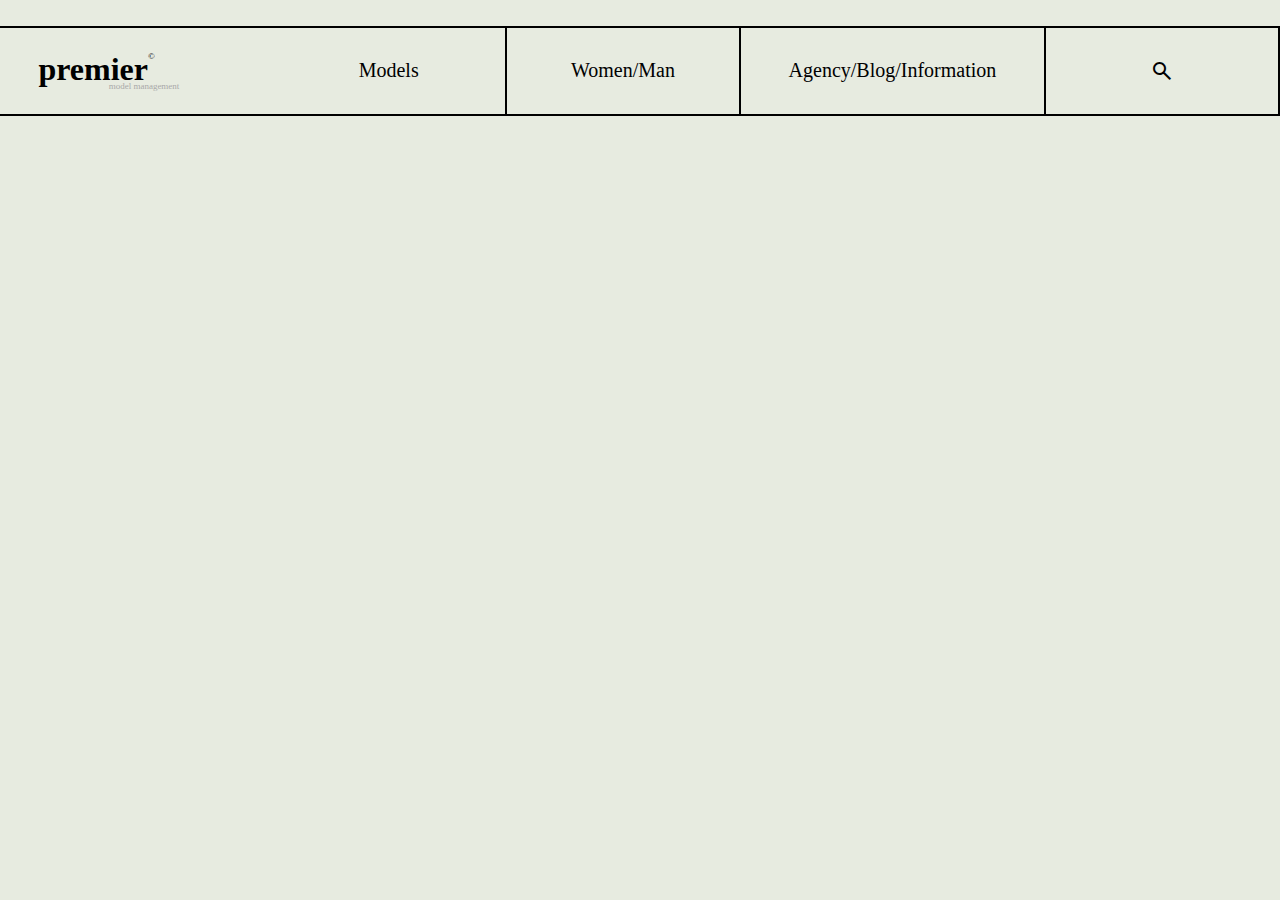
==== index.html @ c8544938 "first commit" ====
<!DOCTYPE html>
<html lang="en">
<head>
    <meta charset="UTF-8">
    <meta name="viewport" content="width=device-width, initial-scale=1.0">
    <title>Document</title>
    <link rel="stylesheet" href="https://fonts.googleapis.com/css2?family=Material+Symbols+Outlined:opsz,wght,FILL,GRAD@20..48,100..700,0..1,-50..200&icon_names=search" />
    <link rel="stylesheet" href="https://gistcdn.githack.com/mfd/09b70eb47474836f25a21660282ce0fd/raw/e06a670afcb2b861ed2ac4a1ef752d062ef6b46b/Gilroy.css">
        <link rel="stylesheet" href="styles.css">
</head>
<body>
    <div id="main">
        <div id="nav">
            <h1>premier
            </h1>
            <h2>Models</h2>
            <h2>Women/Man</h2>
            <h2>Agency/Blog/Information</h2>
            <h2><span class="material-symbols-outlined">
                search
                </span></h2>
        </div>
    </div>
</body>
</html>
---- styles.css ----
@font-face{font-family:monument extended;font-style:normal;font-weight:400;src:local('Monument Extended'),url(https://fonts.cdnfonts.com/s/19595/MonumentExtended-Regular.woff) format('woff')}@font-face{font-family:monument extended;font-style:normal;font-weight:800;src:local('Monument Extended'),url(https://fonts.cdnfonts.com/s/19595/MonumentExtended-Ultrabold.woff) format('woff')}
*{
 margin: 0;
 padding: 0;
 box-sizing: border-box;
font-family: "gilroy";
}
html body{
    width: 100%;
    height: 100%;
    background-color: rgb(231, 235, 224);
}
#main{
    width: 100%;
    height: 100%;
    position: relative;
}
#nav{
    height: 10vh;
    width: 100%;
    display: flex;
    justify-content: space-between;
    align-items: center;
    padding-left: 3vw;
    margin-top: 2vw;
    border-bottom: 2px solid black;
    border-top: 2px solid black;
}
#nav h1{
    width: 20%;
    height: 40px;
    font-family:monument extended;
    position: relative;

}
#nav h1::after{
    content: "©";
font-size: xx-small;
font-weight: 400;
    position: absolute;
    font-family: "gilroy";
}

#nav h1::before{
    content: "model management";
    font-weight: lighter;
    font-size: 10px;
    color: rgb(169, 169, 169);
    font-size: xx-small;
    position: absolute;
    top: 30px;
    left:30%
}
#nav h2{
    height: 100%;
    width: 20%;
    border-right: 2px solid black;
    display: flex;
    justify-content: center;
    align-items: center;
    font-size: 20px;
    font-weight: 400;
}
#nav h2:nth-last-child(2)
{
    width: 26%;
}
#nav h2:nth-last-child()
{
    width: 10%;
}
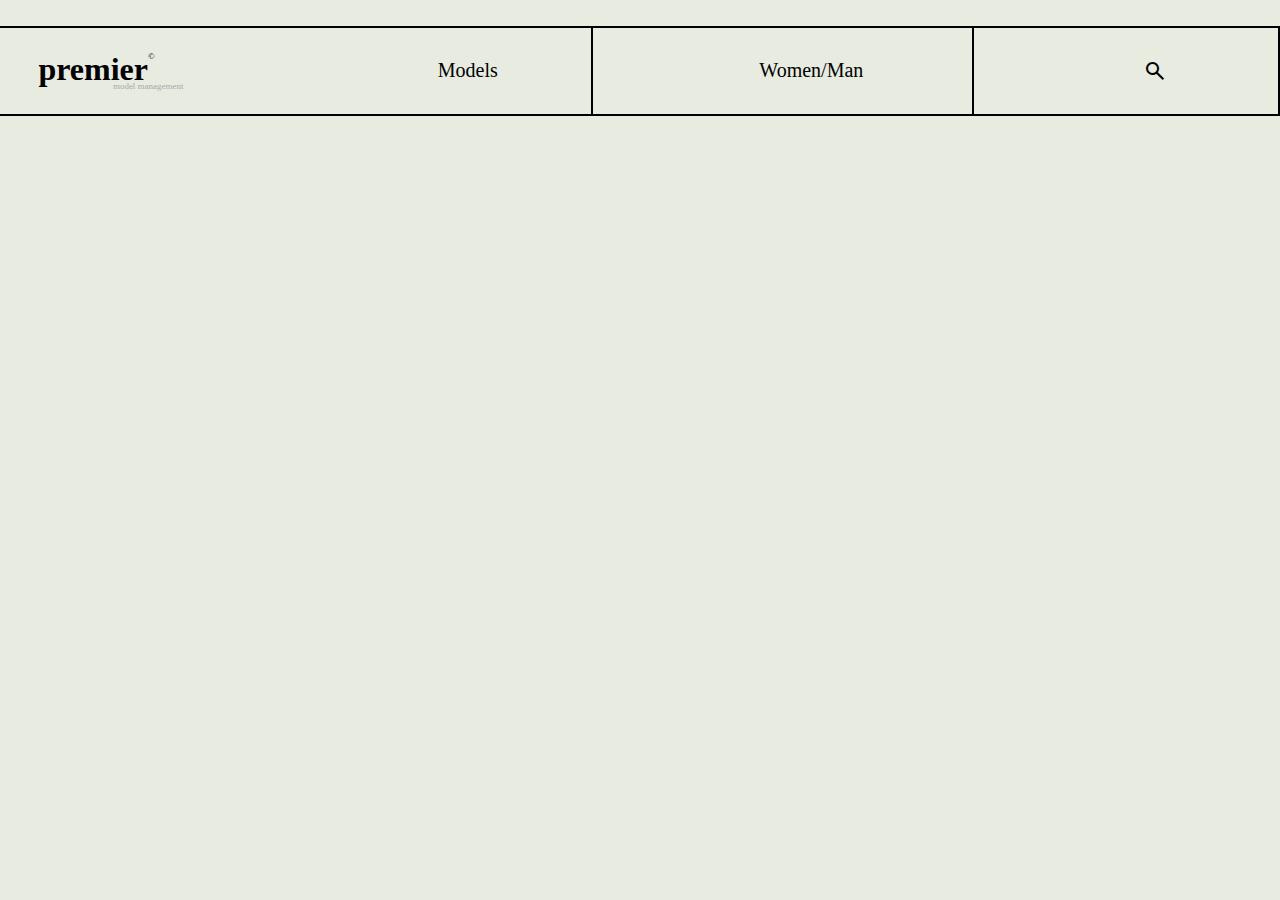
==== commit dcc59ae3: "Update index.html" ====
--- a/index.html
+++ b/index.html
@@ -15,11 +15,11 @@
             </h1>
             <h2>Models</h2>
             <h2>Women/Man</h2>
-            <h2>Agency/Blog/Information</h2>
+        
             <h2><span class="material-symbols-outlined">
                 search
                 </span></h2>
         </div>
     </div>
 </body>
-</html>+</html>
